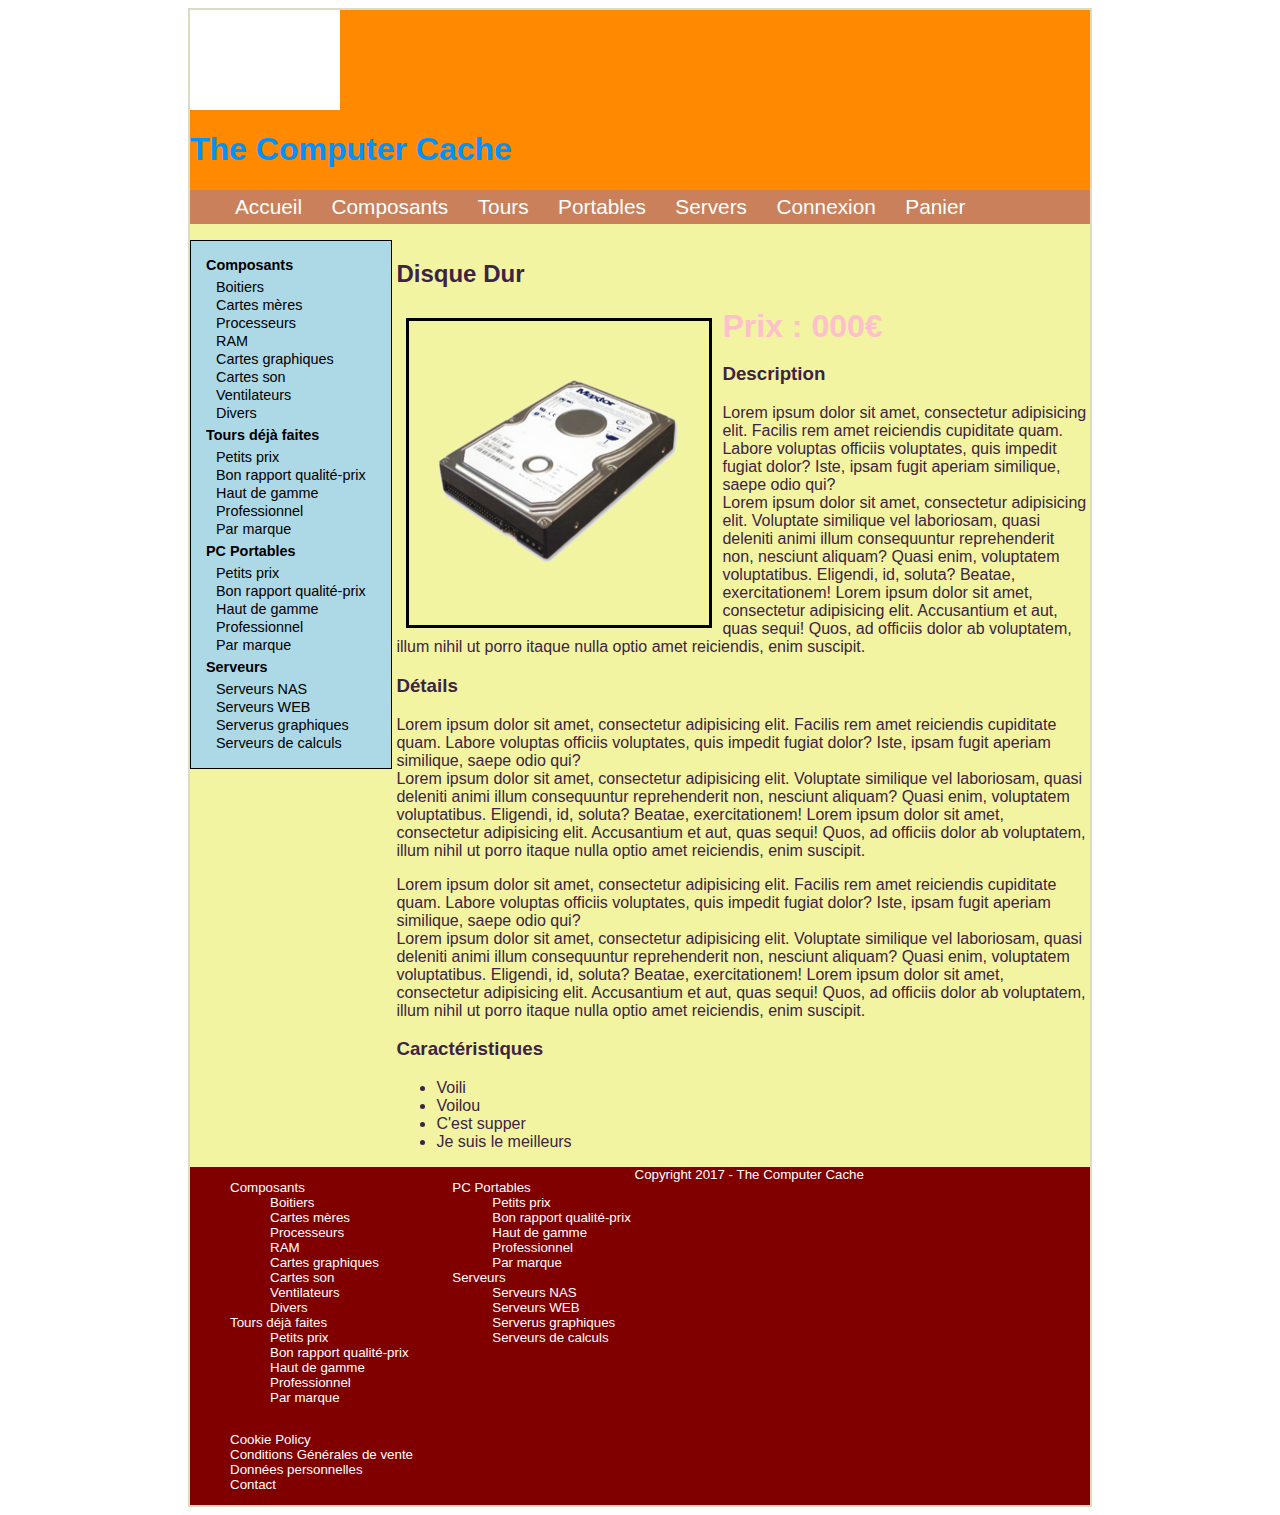
==== articles/001.html @ 1080ccf8 "Adding content and img to article 1" ====
<!DOCTYPE html>

<html>

  <head>
    <meta charset="utf-8">
    <title>Boutique Informatique</title>
        <link rel="stylesheet" href="../style.css" />
  </head>
<body>
<main>
<!--
##########################################################
# 						BANDEAU							 #
##########################################################
-->
  <header>
	  	<div id="sidehead">
			<div id="logo"></div>
			<h1>The Computer Cache</h1>
		</div>

<!--
##########################################################
# 						NAVIGATION PRIMAIRE							 #
##########################################################
-->
	<nav id="primary">
		<ul>
		    <li><a href="#">Accueil</a></li>
		    <li><a href="#">Composants</a></li>
		    <li><a href="#">Tours</a></li>
		    <li><a href="#">Portables</a></li>
		    <li><a href="#">Servers</a></li>
		    <li><a href="#">Connexion</a></li>
		    <li><a href="#">Panier</a></li>
		</ul>
	</nav>
</header>
	<aside>

<div id="body">
	<!--
##########################################################
# 				NAVIGATION SECONDAIRE					 #
##########################################################
-->
		<nav id="secondary">
		    <ul>
		        <li><h2>Composants</h2>
					<ul>
				        <li><a href="#">Boitiers</a></li>
				     	<li><a href="#">Cartes mères</a></li>
				     	<li><a href="#">Processeurs</a></li>
				     	<li><a href="#">RAM</a></li>
				        <li><a href="#">Cartes graphiques</a></li>
				     	<li><a href="#">Cartes son</a></li>
				     	<li><a href="#">Ventilateurs</a></li>
				     	<li><a href="#">Divers</a></li>
		    		</ul>
		        </li>
<!-- ########################################################## -->
		        <li><h2>Tours déjà faites</h2>
					<ul>
				        <li><a href="#">Petits prix</a></li>
				     	<li><a href="#">Bon rapport qualité-prix</a></li>
				     	<li><a href="#">Haut de gamme</a></li>
				     	<li><a href="#">Professionnel</a></li>
				        <li><a href="#">Par marque</a></li>
			    	</ul>
		     	</li>
<!-- ########################################################## -->
		        <li><h2>PC Portables</h2>
					<ul>
				        <li><a href="#">Petits prix</a></li>
				     	<li><a href="#">Bon rapport qualité-prix</a></li>
				     	<li><a href="#">Haut de gamme</a></li>
				     	<li><a href="#">Professionnel</a></li>
				        <li><a href="#">Par marque</a></li>
		    		</ul>
		     	</li>
<!-- ########################################################## -->
		        <li><h2>Serveurs</h2>
					<ul>
				        <li><a href="#">Serveurs NAS</a></li>
				     	<li><a href="#">Serveurs WEB</a></li>
				     	<li><a href="#">Serverus graphiques</a></li>
				     	<li><a href="#">Serveurs de calculs</a></li>
		    		</ul>
		     	</li>
		    </ul>
		</nav>
	</aside>
<div id="main-content">
	<article>
		<h2>Disque Dur</h2>
		<div id="produit">
			<img src="../pic-001.png" alt="Disque Dur">
		</div>
		<div id="prix">Prix : 000€</div>
		<section>
			<h3>Description</h3>
			<p> Lorem ipsum dolor sit amet, consectetur adipisicing elit. Facilis rem amet reiciendis cupiditate quam. Labore voluptas officiis voluptates, quis impedit fugiat dolor? Iste, ipsam fugit aperiam similique, saepe odio qui? <br/>
			Lorem ipsum dolor sit amet, consectetur adipisicing elit. Voluptate similique vel laboriosam, quasi deleniti animi illum consequuntur reprehenderit non, nesciunt aliquam? Quasi enim, voluptatem voluptatibus. Eligendi, id, soluta? Beatae, exercitationem! Lorem ipsum dolor sit amet, consectetur adipisicing elit. Accusantium et aut, quas sequi! Quos, ad officiis dolor ab voluptatem, illum nihil ut porro itaque nulla optio amet reiciendis, enim suscipit.
			</p>
		</section>
		<section>
			<h3>Détails</h3>
			<p> Lorem ipsum dolor sit amet, consectetur adipisicing elit. Facilis rem amet reiciendis cupiditate quam. Labore voluptas officiis voluptates, quis impedit fugiat dolor? Iste, ipsam fugit aperiam similique, saepe odio qui? <br/>
			Lorem ipsum dolor sit amet, consectetur adipisicing elit. Voluptate similique vel laboriosam, quasi deleniti animi illum consequuntur reprehenderit non, nesciunt aliquam? Quasi enim, voluptatem voluptatibus. Eligendi, id, soluta? Beatae, exercitationem! Lorem ipsum dolor sit amet, consectetur adipisicing elit. Accusantium et aut, quas sequi! Quos, ad officiis dolor ab voluptatem, illum nihil ut porro itaque nulla optio amet reiciendis, enim suscipit.
			</p>
			<p> Lorem ipsum dolor sit amet, consectetur adipisicing elit. Facilis rem amet reiciendis cupiditate quam. Labore voluptas officiis voluptates, quis impedit fugiat dolor? Iste, ipsam fugit aperiam similique, saepe odio qui? <br/>
			Lorem ipsum dolor sit amet, consectetur adipisicing elit. Voluptate similique vel laboriosam, quasi deleniti animi illum consequuntur reprehenderit non, nesciunt aliquam? Quasi enim, voluptatem voluptatibus. Eligendi, id, soluta? Beatae, exercitationem! Lorem ipsum dolor sit amet, consectetur adipisicing elit. Accusantium et aut, quas sequi! Quos, ad officiis dolor ab voluptatem, illum nihil ut porro itaque nulla optio amet reiciendis, enim suscipit.
			</p>
		</section>
		<section>
			<h3>Caractéristiques</h3>
				<ul>
				    <li>Voili</li>
				    <li>Voilou</li>
				    <li>C'est supper</li>
				    <li>Je suis le meilleurs</li>
				</ul>



		</section>









	</article>
</div>
 
<!--
##########################################################
# 						FOOTER							 #
##########################################################
-->
 <footer>
 <small>
 	<div id="sitemap">
 		<div>
 			  <ul>
		        <li>Composants
					<ul>
				        <li><a href="#">Boitiers</a></li>
				     	<li><a href="#">Cartes mères</a></li>
				     	<li><a href="#">Processeurs</a></li>
				     	<li><a href="#">RAM</a></li>
				        <li><a href="#">Cartes graphiques</a></li>
				     	<li><a href="#">Cartes son</a></li>
				     	<li><a href="#">Ventilateurs</a></li>
				     	<li><a href="#">Divers</a></li>
		    		</ul>
		        </li>
<!-- ########################################################## -->
		        <li>Tours déjà faites
					<ul>
				        <li><a href="#">Petits prix</a></li>
				     	<li><a href="#">Bon rapport qualité-prix</a></li>
				     	<li><a href="#">Haut de gamme</a></li>
				     	<li><a href="#">Professionnel</a></li>
				        <li><a href="#">Par marque</a></li>
			    	</ul>
		     	</li>
		     </ul>
		</div>
<!-- ########################################################## -->
		<div>
			<ul>

		        <li>PC Portables
					<ul>
				        <li><a href="#">Petits prix</a></li>
				     	<li><a href="#">Bon rapport qualité-prix</a></li>
				     	<li><a href="#">Haut de gamme</a></li>
				     	<li><a href="#">Professionnel</a></li>
				        <li><a href="#">Par marque</a></li>
		    		</ul>
		     	</li>
<!-- ########################################################## -->
		        <li>Serveurs
					<ul>
				        <li><a href="#">Serveurs NAS</a></li>
				     	<li><a href="#">Serveurs WEB</a></li>
				     	<li><a href="#">Serverus graphiques</a></li>
				     	<li><a href="#">Serveurs de calculs</a></li>
		    		</ul>
		     	</li>
		    </ul>
		</div>
	<div id="copyright">Copyright 2017 - The Computer Cache</div>
	<div id="legal"><ul>
						<li><a href="#">Cookie Policy</a></li>
						<li><a href="#">Conditions Générales de vente</a></li>
						<li><a href="#">Données personnelles</a></li>
						<li><a href="#">Contact</a></li>

					</ul>
	</div>
</small>
</footer>
  
</main>
</body>
</html>
---- style.css ----
/*
##########################################################
# 						BODY							 #
##########################################################
*/
body {
	font-family: arial, sans-ms;
	color: #3D2344;
}

main  {
	width: 900px;
	margin: auto;
	background-color: #F2F4A1;
	border: solid #DCDCC2 2px;
}

a {
	color: #3D2344;
	text-decoration: none;

}



/*
##########################################################
# 						HEADER							 #
##########################################################
*/

header {
	background-color: #FF8900;
}

#sitehead {
	display: inline-block;
}

#logo {
	width: 150px;
	height: 100px;
	background-color: white;

}

h1 {
	color: #0092FF;
	font-size: 2em;

}

/* Navigation*/
#primary {
	background-color: #CA815B;
}

#primary ul {
    list-style-type: none;

}

#primary li {
	display: inline-block;
	margin-right: 15px;
	padding: 5px;
}

#primary a {
	color: white;
	font-size: 1.3em;
}

#primary a:hover {
	background-color: maroon;
}



/*
##########################################################
# 						ASIDE - NAV						 #
##########################################################
*/

aside, #main-content {
	display: inline-block;
	vertical-align: top;

}


aside {
	border: solid black 1px;
	width: 200px;
	background-color: lightblue;
}

#secondary ul {
	margin-left:5px;
	padding-left:5px;
}

#secondary ul li  {
	list-style-type: none;

}

#secondary ul li h2, #secondary ul li a {
	color: black;
	font-size: 0.9em;
	margin: 5px;
}

/*
##########################################################
# 						MAIN							 #
##########################################################
*/
#main-content {
	width: 690px;
}


#trillage h2, #articles h2 {
	display: none;
}

#trillage{
	width: 500px;

} 

#trillage ul {
    list-style-type: none;

	background-color: grey;


}

#articles {
	

}

.articles {
	width: 200px;
	height: 200px;
    border: solid black 1px;
    background-color: orange;
	margin: 2px;
	padding: 10px;
	display: inline-block;
}

.articles h3 {
	margin: 0;
	color: green;
	text-align: left;
	font-size: 0.9em;

}

.articles p {
	text-align: right;
	color: pink;
	font-weight: bold;
	font-size: 1.3em;
	margin: 0;
}

 img {
 	width: 170px;
 }

#produit {
	float: left;

	border: black solid 3px;
	 margin: 10px;
}

#produit img {
	width: 300px;
}

#prix {
	color: pink;
	font-weight: bold;
	font-size: 2em;

}


/*
##########################################################
# 						FOOTER							 #
##########################################################
*/

footer, footer a {
	background-color: maroon;
	color: white;
	text-decoration: none;
	font-style: 0.3em;


}

small div {
		display: inline-block;
		vertical-align: top;

}

small div ul {
	list-style-type: none;
}
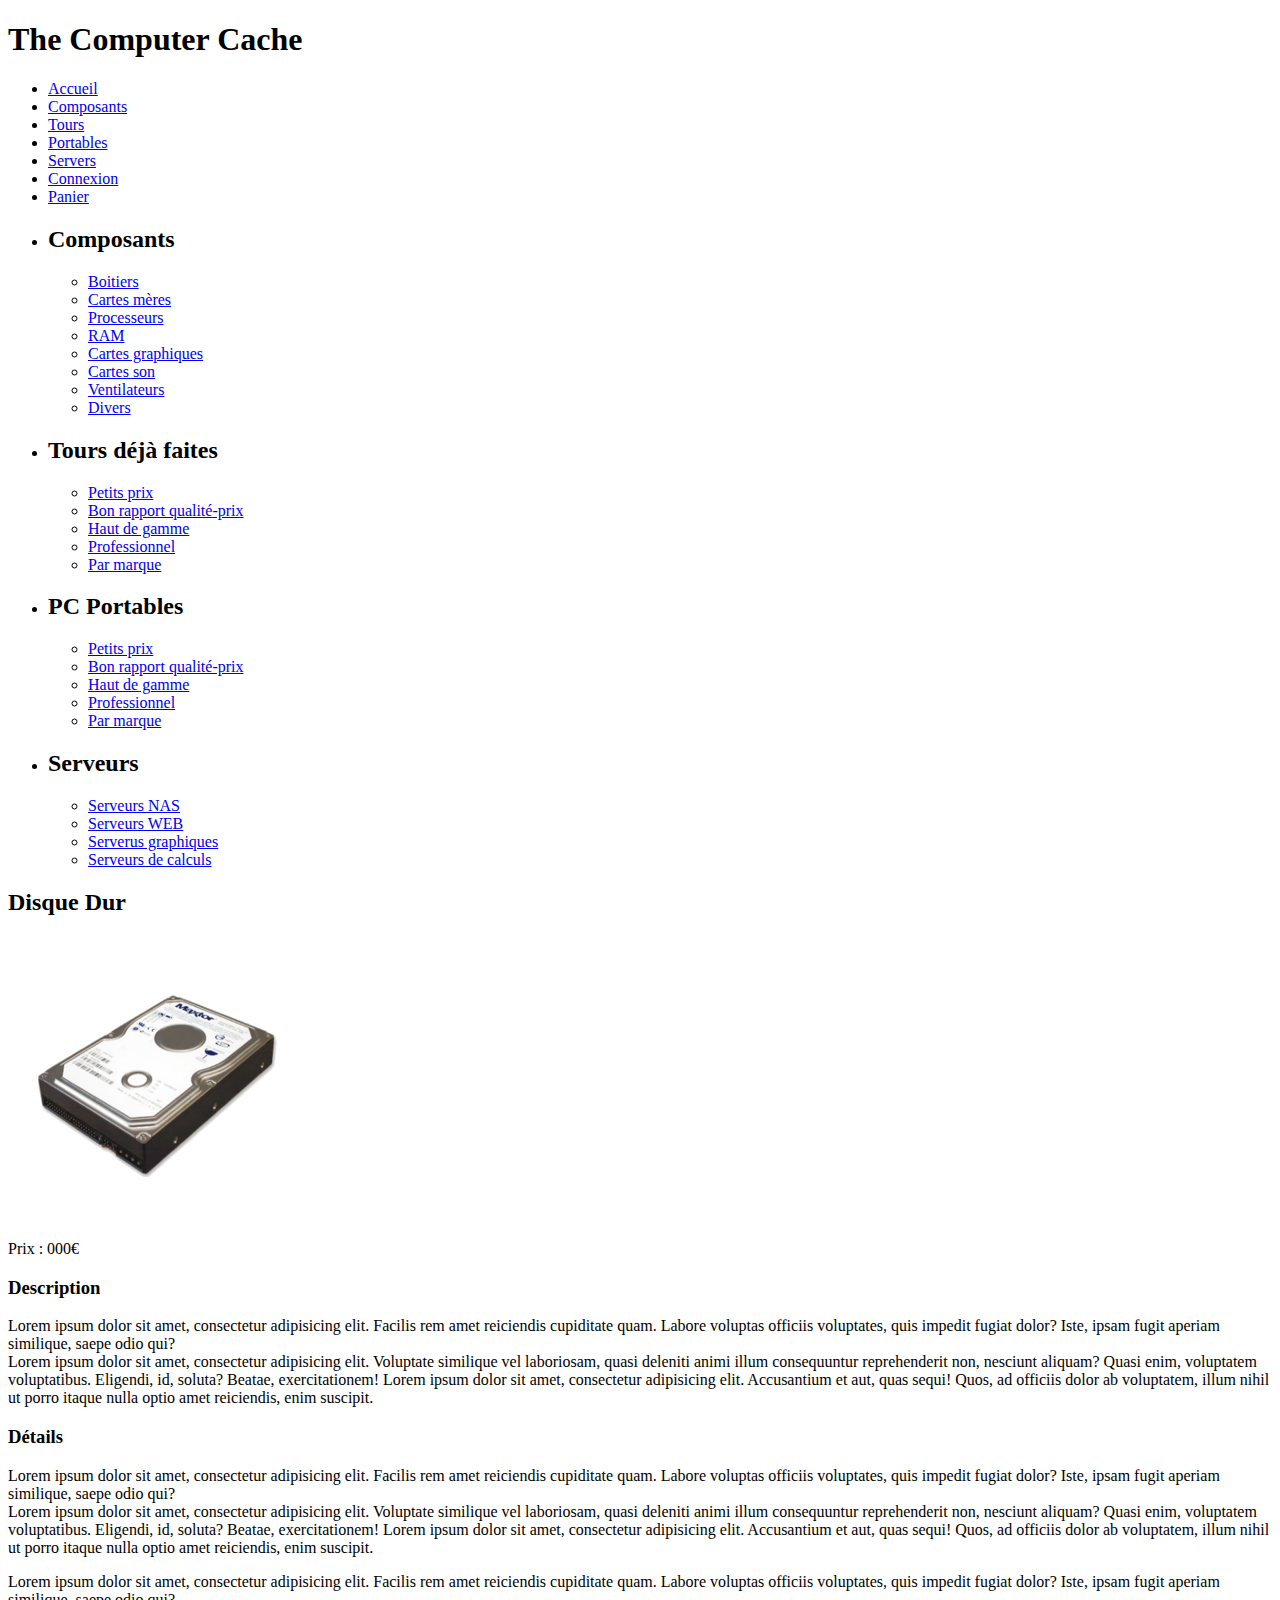
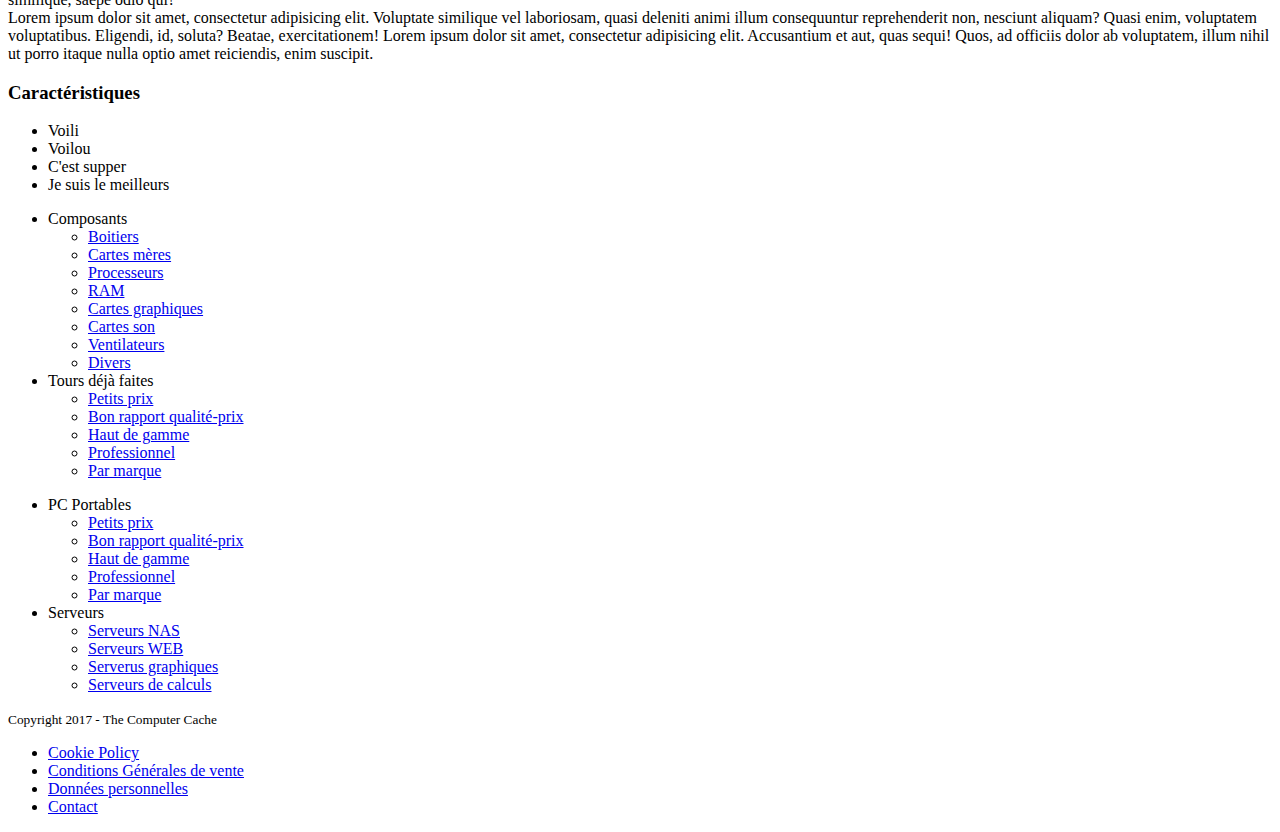
==== commit 51995a35: "Fix bogues in HTML's documents" ====
--- a/articles/001.html
+++ b/articles/001.html
@@ -5,7 +5,7 @@
   <head>
     <meta charset="utf-8">
     <title>Boutique Informatique</title>
-        <link rel="stylesheet" href="../style.css" />
+        <link rel="stylesheet" href="style.css" />
   </head>
 <body>
 <main>
@@ -37,7 +37,7 @@
 		</ul>
 	</nav>
 </header>
-	<aside>
+
 
 <div id="body">
 	<!--
@@ -45,6 +45,7 @@
 # 				NAVIGATION SECONDAIRE					 #
 ##########################################################
 -->
+	<aside>
 		<nav id="secondary">
 		    <ul>
 		        <li><h2>Composants</h2>
@@ -91,6 +92,7 @@
 		    </ul>
 		</nav>
 	</aside>
+	
 <div id="main-content">
 	<article>
 		<h2>Disque Dur</h2>
@@ -137,15 +139,16 @@
 	</article>
 </div>
  
+</div> <!-- End BODY -->
+ 
 <!--
 ##########################################################
 # 						FOOTER							 #
 ##########################################################
 -->
  <footer>
- <small>
- 	<div id="sitemap">
- 		<div>
+ 	<div id="sitemape">
+ 	
  			  <ul>
 		        <li>Composants
 					<ul>
@@ -170,9 +173,11 @@
 			    	</ul>
 		     	</li>
 		     </ul>
-		</div>
-<!-- ########################################################## -->
-		<div>
+		
+	</div>
+<!-- ########################################################## -->
+	<div>
+		
 			<ul>
 
 		        <li>PC Portables
@@ -194,17 +199,21 @@
 		    		</ul>
 		     	</li>
 		    </ul>
+		
+	</div>
+	<div id="copyright">
+		<small>Copyright 2017 - The Computer Cache</small>
 		</div>
-	<div id="copyright">Copyright 2017 - The Computer Cache</div>
-	<div id="legal"><ul>
-						<li><a href="#">Cookie Policy</a></li>
-						<li><a href="#">Conditions Générales de vente</a></li>
-						<li><a href="#">Données personnelles</a></li>
-						<li><a href="#">Contact</a></li>
-
-					</ul>
+	<div id="legal">
+		
+			<ul>
+				<li><a href="#">Cookie Policy</a></li>
+				<li><a href="#">Conditions Générales de vente</a></li>
+				<li><a href="#">Données personnelles</a></li>
+				<li><a href="#">Contact</a></li>
+			</ul>
+		
 	</div>
-</small>
 </footer>
   
 </main>
